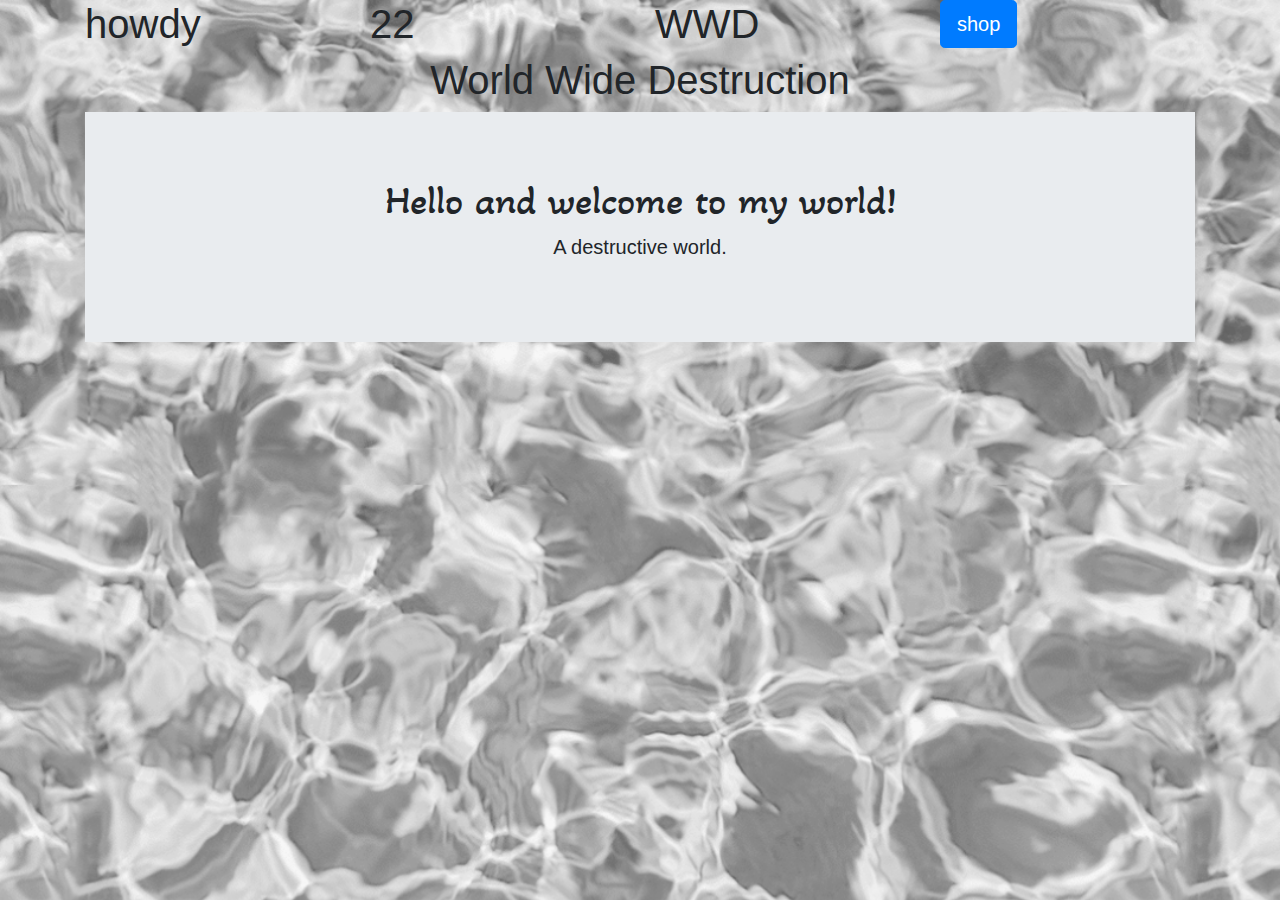
==== 192143.html @ 0d825689 "quick fix" ====
<!doctype html>
<html lang="en">

	<head> 
	<link href="css/bootstrap.min.css" rel="stylesheet">
	<meta charset="utf-8">
	<title>WWD</title>
	<link href="Style.css" rel="stylesheet" type="text/css">
	<link rel="preconnect" href="https://fonts.gstatic.com">
	<link rel="preconnect" href="https://fonts.gstatic.com">
	<link rel="preconnect" href="https://fonts.gstatic.com">
	<link href="https://fonts.googleapis.com/css2?family=Akaya+Telivigala&display=swap" rel="stylesheet">
	</head>
	

<body>
	<div class="container">
		<div class="row">
			<div class="col-sm-6 col-md-4 col-lg-3">
				<h1>howdy</h1>
			</div>
			<div class="col-sm-6 col-md-4 col-lg-3">
				<h1>22</h1>
			</div>
			<div class="col-sm-6 col-md-4 col-lg-3">
				<h1>WWD</h1>
			</div>
			<div class="col-sm-6 col-md-4 col-lg-3">
				<button type="button" class="btn btn-primary btn-lg">shop</button>
					</div>
			<div class="col-12">
				<h1 id="eye">World Wide Destruction</h1>
			</div>
			<div class="col-12">
				<div class="jumbotron jumbotron-fluid">
 					 <div class="container">
   						 <h1 class="display-4" id="pop">Hello and welcome to my world!</h1>
    					<p class="lead" id="kk">A destructive world.</p>
  					</div>
				</div>
			</div>
		</div>
	</div>
			
			
		<script src="js/jquery-3.6.0.slim.min.js"></script>
		<script src="js/bootstrap.bundle.min.js"></script>
		</body>

</html>
---- Style.css ----
AA@charset "utf-8";
* {margin: 0;
   padding:20px }
body {
	background-image: url(images/river.png);
	background-size:cover
}

#eye {
	text-align: center		
}

.night {
	padding: 20px;
	background-color: antiquewhite;
	font-size: 20px		
}

.text {
    font-family: Gotham, "Helvetica Neue", Helvetica, Arial, sans-serif;
	border: 2px solid Tomato;
	padding: 30px
}

#pan {
		color: aqua			
}
#pop {
	font-family: 'Akaya Telivigala', cursive;
    font-size: 40px;
    text-align: center;
}
#kk {
	font-size: 20px;
	text-align: center;
}
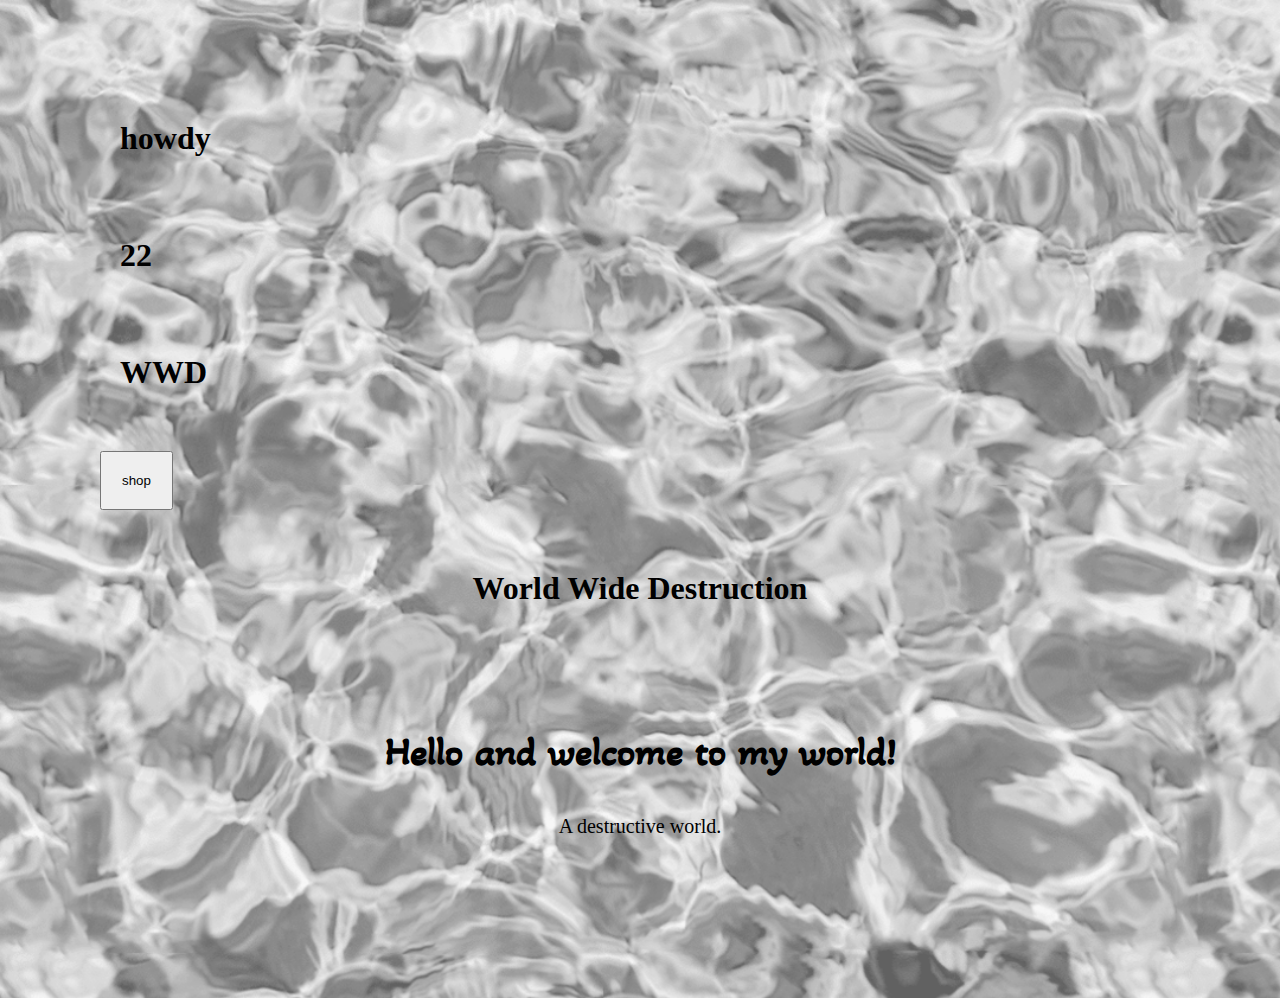
==== commit 0037b1ae: "Update 192143.html" ====
--- a/192143.html
+++ b/192143.html
@@ -2,7 +2,7 @@
 <html lang="en">
 
 	<head> 
-	<link href="css/bootstrap.min.css" rel="stylesheet">
+	<link href="prj4-chapter-3/css/bootstrap.min.css" rel="stylesheet">
 	<meta charset="utf-8">
 	<title>WWD</title>
 	<link href="Style.css" rel="stylesheet" type="text/css">
@@ -47,4 +47,4 @@
 		<script src="js/bootstrap.bundle.min.js"></script>
 		</body>
 
-</html>+</html>
--- a/Style.css
+++ b/Style.css
@@ -1,4 +1,4 @@
-AA@charset "utf-8";
+@charset "utf-8";
 * {margin: 0;
    padding:20px }
 body {
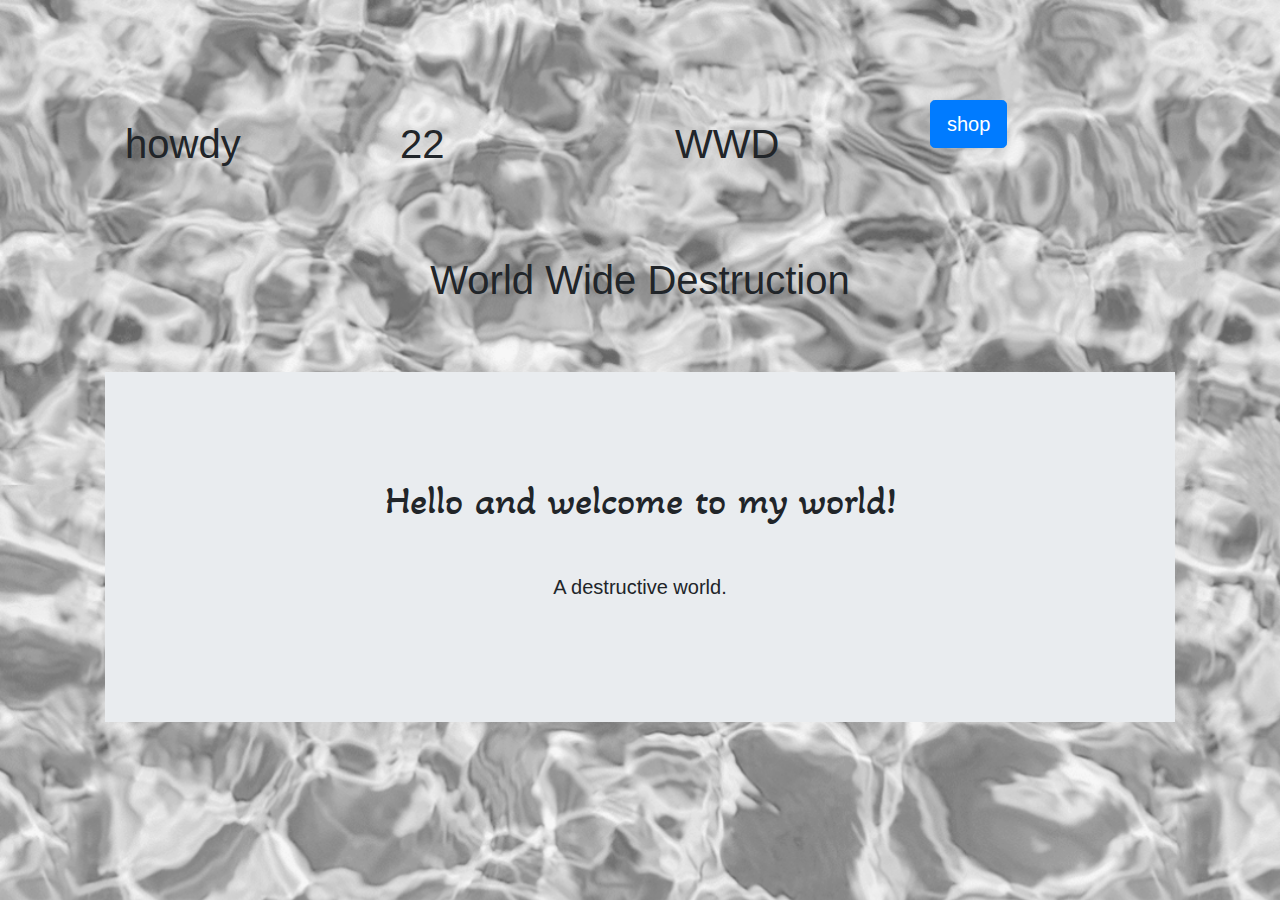
==== commit 75b1e49e: "Update 192143.html" ====
--- a/192143.html
+++ b/192143.html
@@ -2,7 +2,7 @@
 <html lang="en">
 
 	<head> 
-	<link href="prj4-chapter-3/css/bootstrap.min.css" rel="stylesheet">
+	<link href="css/bootstrap.min.css" rel="stylesheet">
 	<meta charset="utf-8">
 	<title>WWD</title>
 	<link href="Style.css" rel="stylesheet" type="text/css">
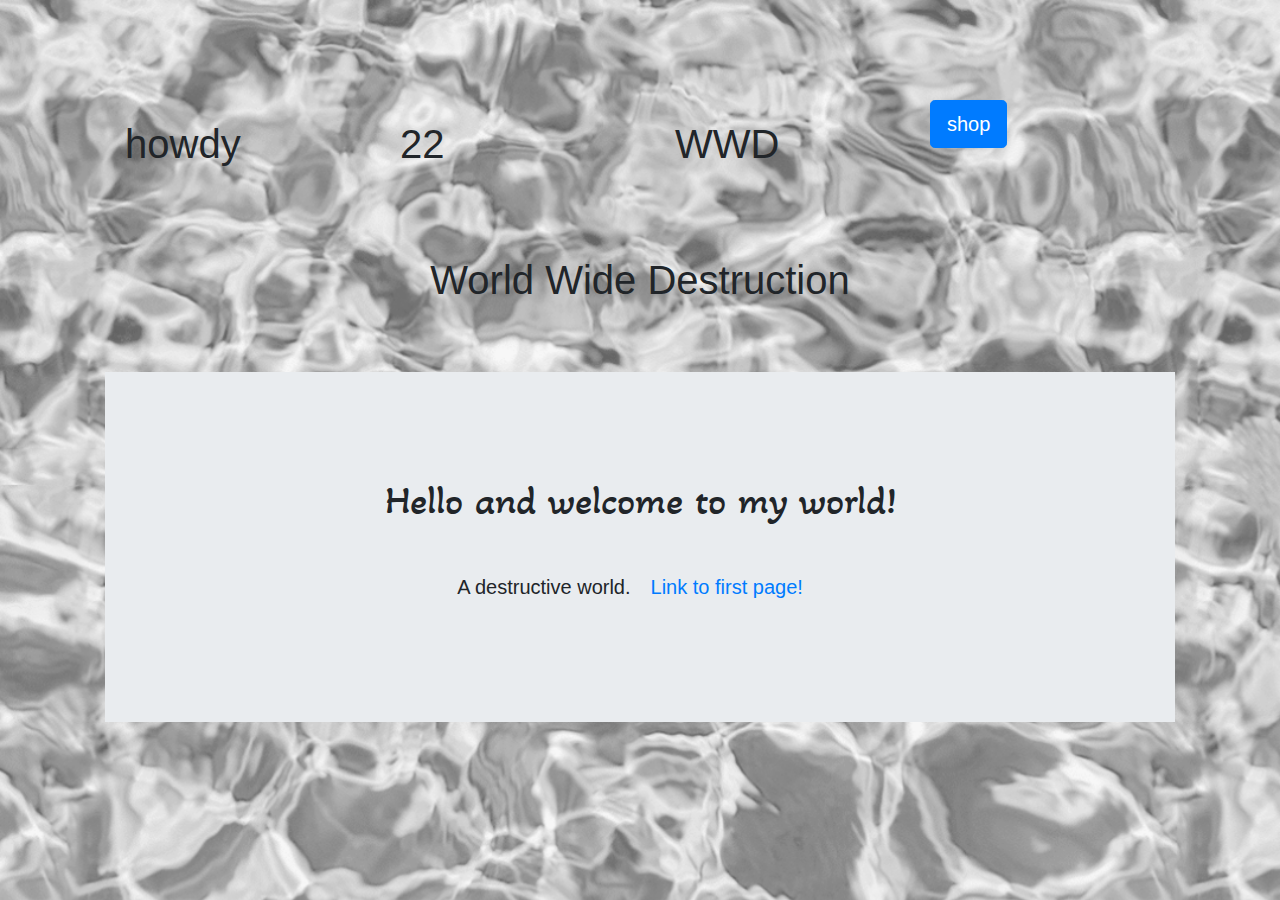
==== commit 3a7b0b26: "meta tag and 2nd page fix" ====
--- a/192143.html
+++ b/192143.html
@@ -2,9 +2,15 @@
 <html lang="en">
 
 	<head> 
+	<!-- Required meta tags -->
+	<meta charset="utf-8">
+	<meta name="viewport" content="width=device-width, initial-scale=1">
+		
+	<!-- Page title -->
+	<title>WWD</title>
+		
+	<!-- Bootstrap CSS -->
 	<link href="css/bootstrap.min.css" rel="stylesheet">
-	<meta charset="utf-8">
-	<title>WWD</title>
 	<link href="Style.css" rel="stylesheet" type="text/css">
 	<link rel="preconnect" href="https://fonts.gstatic.com">
 	<link rel="preconnect" href="https://fonts.gstatic.com">
@@ -14,6 +20,7 @@
 	
 
 <body>
+	<!-- Top of the page-->
 	<div class="container">
 		<div class="row">
 			<div class="col-sm-6 col-md-4 col-lg-3">
@@ -28,23 +35,26 @@
 			<div class="col-sm-6 col-md-4 col-lg-3">
 				<button type="button" class="btn btn-primary btn-lg">shop</button>
 					</div>
+			
 			<div class="col-12">
 				<h1 id="eye">World Wide Destruction</h1>
 			</div>
+			
 			<div class="col-12">
 				<div class="jumbotron jumbotron-fluid">
  					 <div class="container">
    						 <h1 class="display-4" id="pop">Hello and welcome to my world!</h1>
-    					<p class="lead" id="kk">A destructive world.</p>
+    					<p class="lead" id="kk">A destructive world.<a href="index.html">Link to first page!</a></p>
   					</div>
 				</div>
 			</div>
 		</div>
 	</div>
 			
-			
+		<!-- Optional JavaScript -->
+		<!-- jQuery first (Popper.js is included in the Bootstrap.JS) then Bootstrap JS -->
 		<script src="js/jquery-3.6.0.slim.min.js"></script>
 		<script src="js/bootstrap.bundle.min.js"></script>
 		</body>
 
-</html>
+</html>